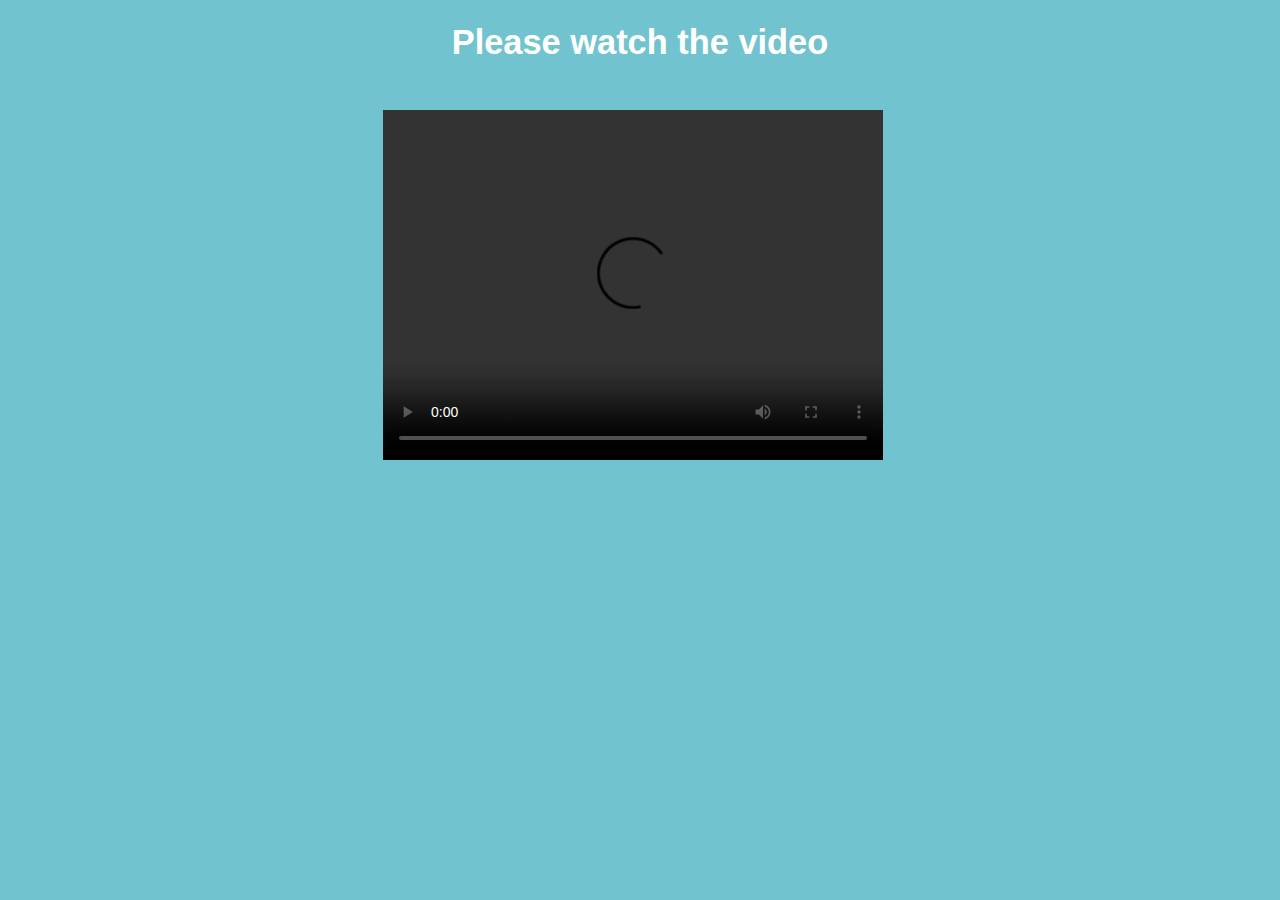
==== myvideo1.html @ e691769a "Add files via upload" ====
<!DOCTYPE html>
<html lang="en">

<head>
    <meta charset="UTF-8">
    <meta name="viewport" content="width=device-width, initial-scale=1.0">
    <meta http-equiv="X-UA-Compatible" content="ie=edge">
    <title>myvideo1</title>
    <link rel="stylesheet" type="text/css" href="web.css">
</head>
<script>
    function MovePage() {
        window.location.href = "survey1.html";
    }
</script>

<body>
    <header>
        <div id="nameofweb">
            <h1>Please watch the video</h1>
        </div>
    </header>
    <div class="window">
        <video width="500" height="350" controls onended="MovePage()">
            <source src="live cat.mov" type="video/mp4">
            <source src="live cat.ogg" type="video/ogg">
        </video>
    </div>
</body>

</html>
---- web.css ----
body {
    background-color:rgb(113, 196, 207);
    font-family:'Segoe UI', Tahoma, Geneva, Verdana, sans-serif;
}

h1 {
    /* margin-top:90px; */
    letter-spacing: 0px;
    font-size: 215%;
    text-align: center;
    color: rgb(255, 255, 255);
}

h3 {
    text-align: center;
    text-decoration: underline;
    color: rgb(197, 23, 23);
}
.window {
    align-items: center;
    width: 95%;
    padding: 25px;
    text-align: center;
}
.link1{
    text-align: center;
}
.column {
    float: left;
    width: 28%;
    padding: 5px;
    margin-left: 14%;
  }
  .row::after {
    content: "";
    clear: both;
    display: table;
  }
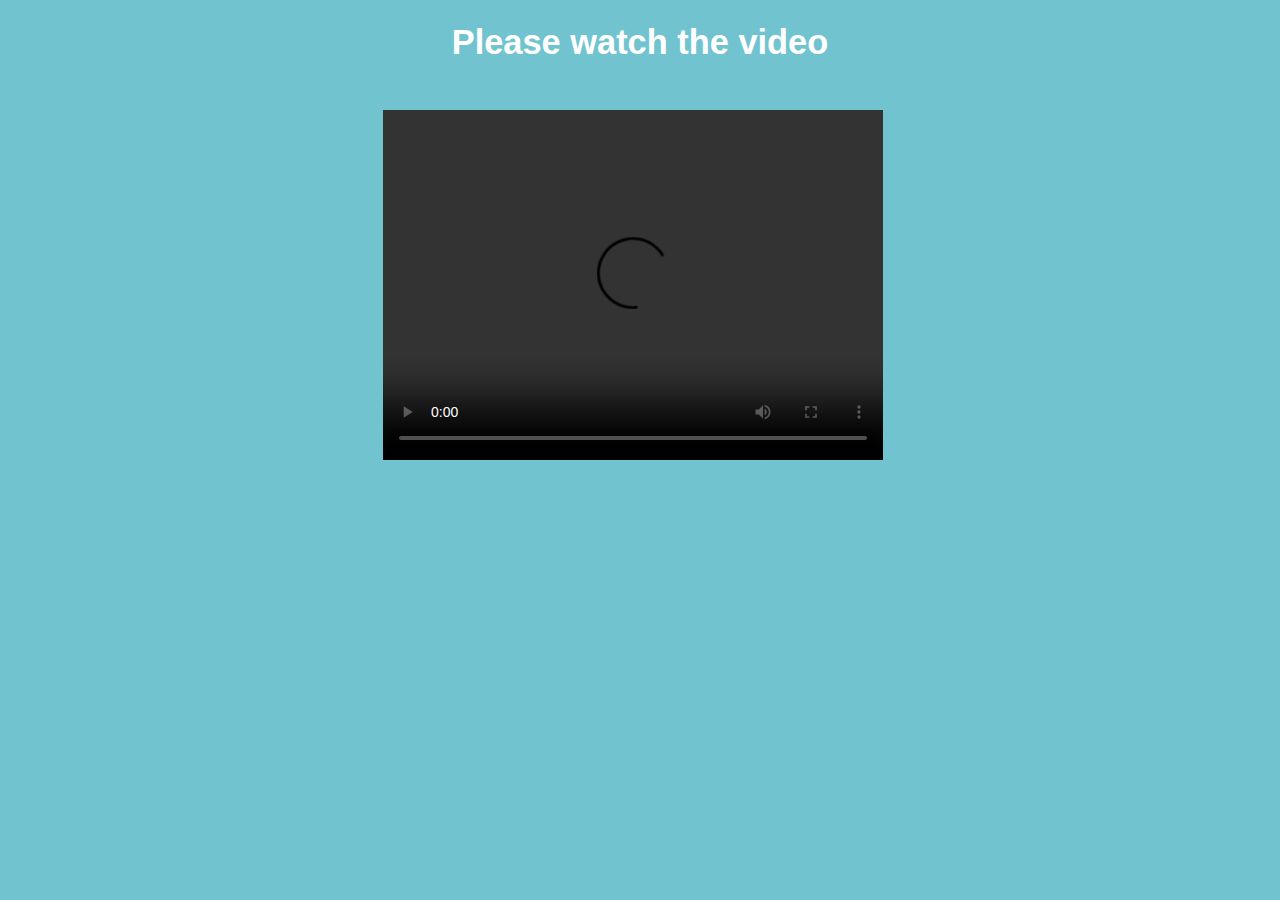
==== commit f5fe1bbd: "Update myvideo1.html" ====
--- a/myvideo1.html
+++ b/myvideo1.html
@@ -22,10 +22,10 @@
     </header>
     <div class="window">
         <video width="500" height="350" controls onended="MovePage()">
-            <source src="live cat.mov" type="video/mp4">
-            <source src="live cat.ogg" type="video/ogg">
+            <source src="dead cat.mov" type="video/mp4">
+            <source src="dead cat.ogg" type="video/ogg">
         </video>
     </div>
 </body>
 
-</html>+</html>
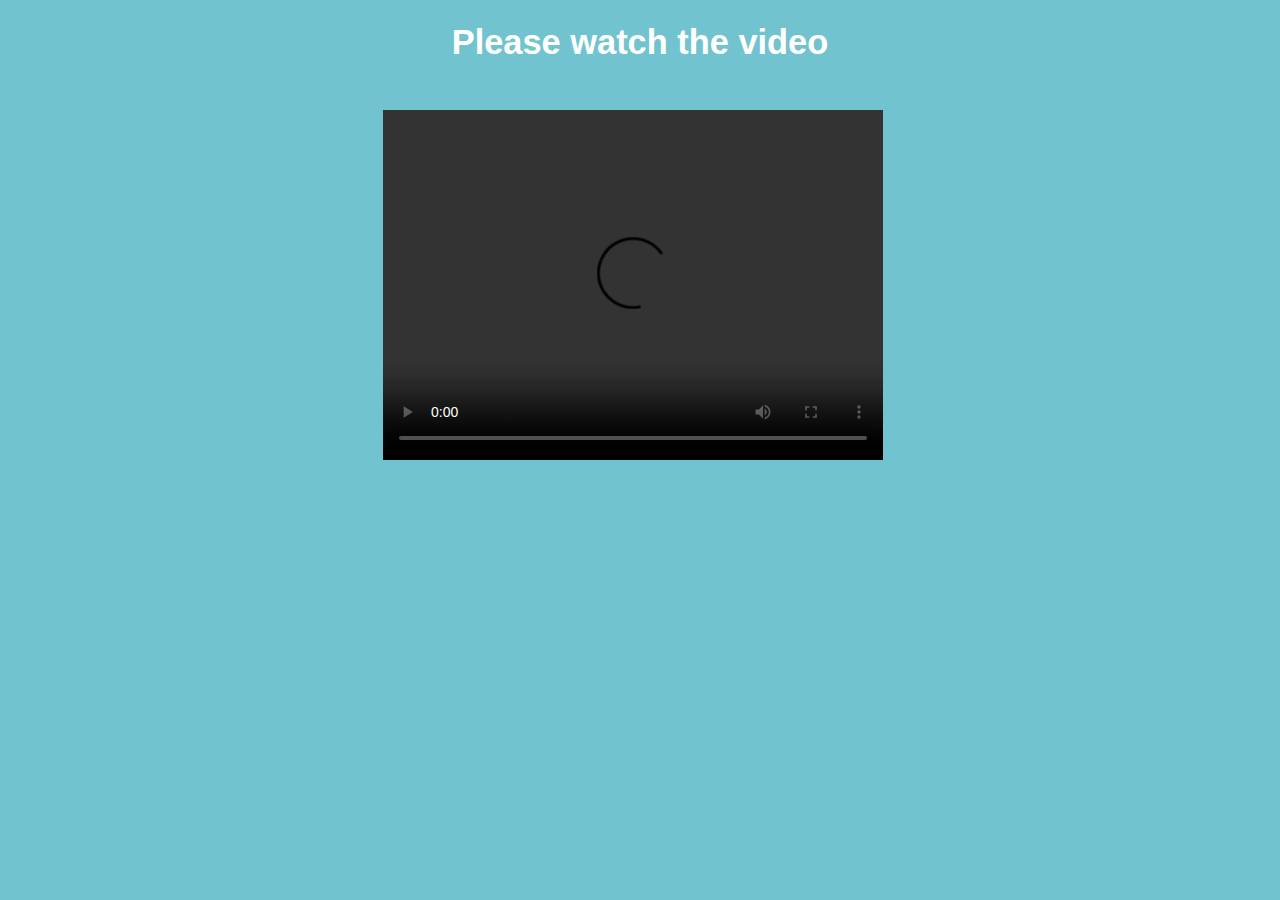
==== commit 32e1458f: "Update myvideo1.html" ====
--- a/myvideo1.html
+++ b/myvideo1.html
@@ -22,8 +22,8 @@
     </header>
     <div class="window">
         <video width="500" height="350" controls onended="MovePage()">
-            <source src="dead cat.mov" type="video/mp4">
-            <source src="dead cat.ogg" type="video/ogg">
+            <source src="dead cat 2.mov" type="video/mp4">
+            <source src="dead cat 2.ogg" type="video/ogg">
         </video>
     </div>
 </body>
